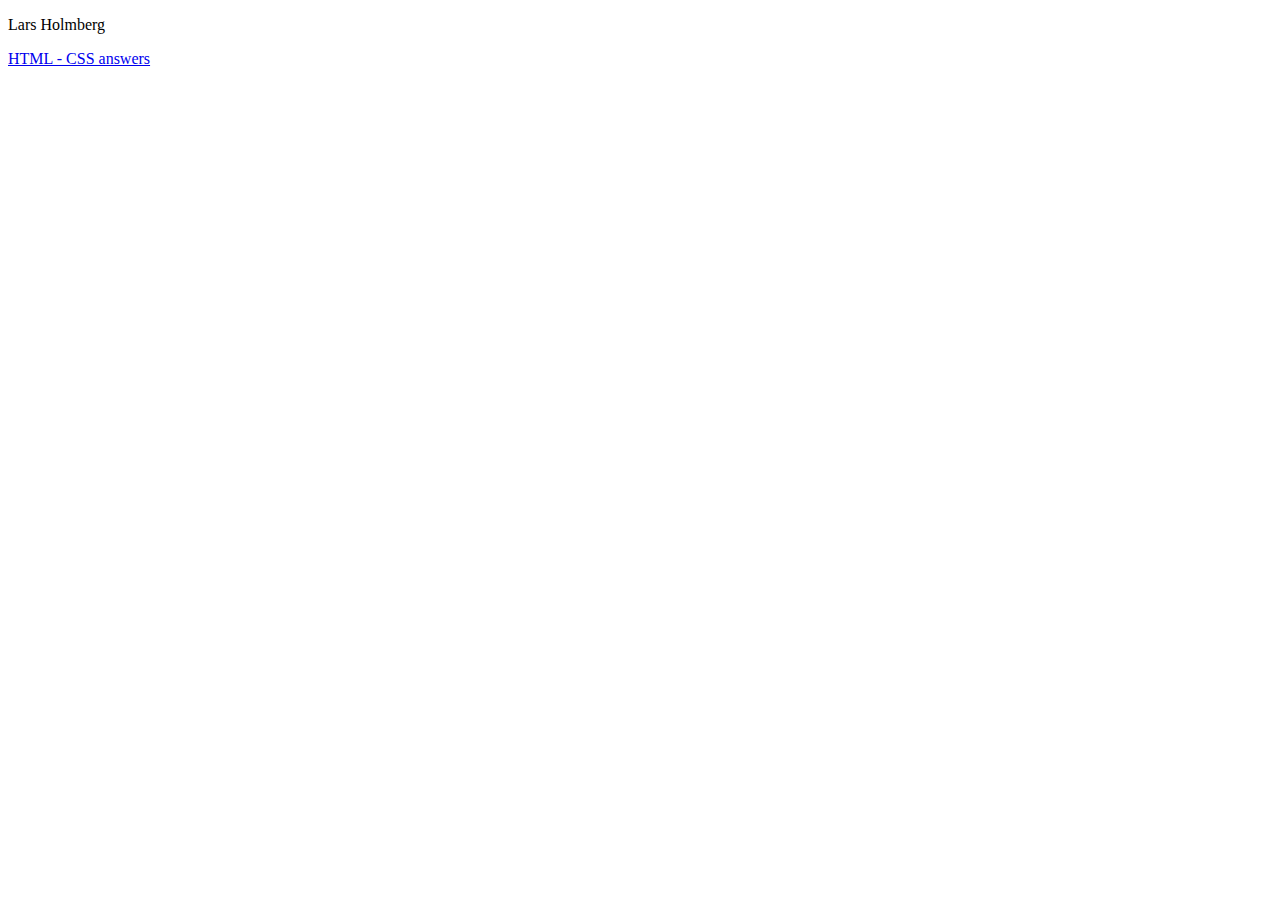
==== index.html @ 09b7dc7d "OK go" ====
<!DOCTYPE html>
<html>
  <head>
    <title>LArs Holmberg</title>
    <link rel="stylesheet" href="style.css"></link>
  </head>
  <body>
    <!--A comment in html looks like this single or multiline-->
    <div>
      <p>Lars Holmberg</p>
      <a href="https://k3larra.github.io/htmlcss" target="blank">HTML - CSS answers</a>
    </div>
    <script src="script.js"></script>
  </body>
</html>
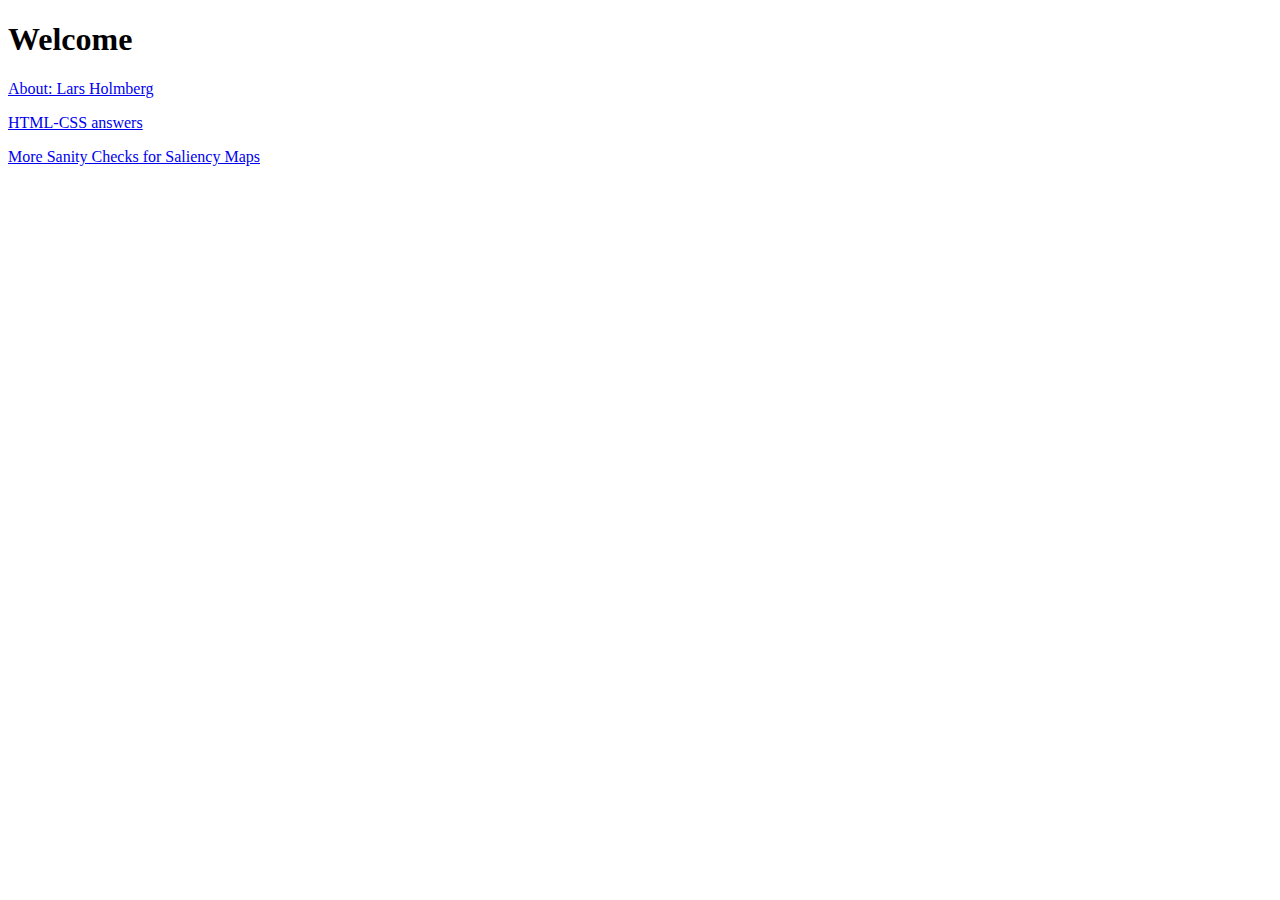
==== commit daf8427a: "Added saliency" ====
--- a/index.html
+++ b/index.html
@@ -1,14 +1,16 @@
 <!DOCTYPE html>
 <html>
   <head>
-    <title>LArs Holmberg</title>
+    <title>Lars Holmberg</title>
     <link rel="stylesheet" href="style.css"></link>
   </head>
   <body>
     <!--A comment in html looks like this single or multiline-->
     <div>
-      <p>Lars Holmberg</p>
-      <a href="https://k3larra.github.io/htmlcss" target="blank">HTML - CSS answers</a>
+      <h1>Welcome</h1>
+      <p><a href="https://mau.se/personer/lars.holmberg/">About: Lars Holmberg</a></p>
+      <p><a href="https://k3larra.github.io/htmlcss" target="blank">HTML-CSS answers</a></p>
+      <p><a href="https://github.com/k3larra/XAI-F" target="blank">More Sanity Checks for Saliency Maps</a></p>
     </div>
     <script src="script.js"></script>
   </body>
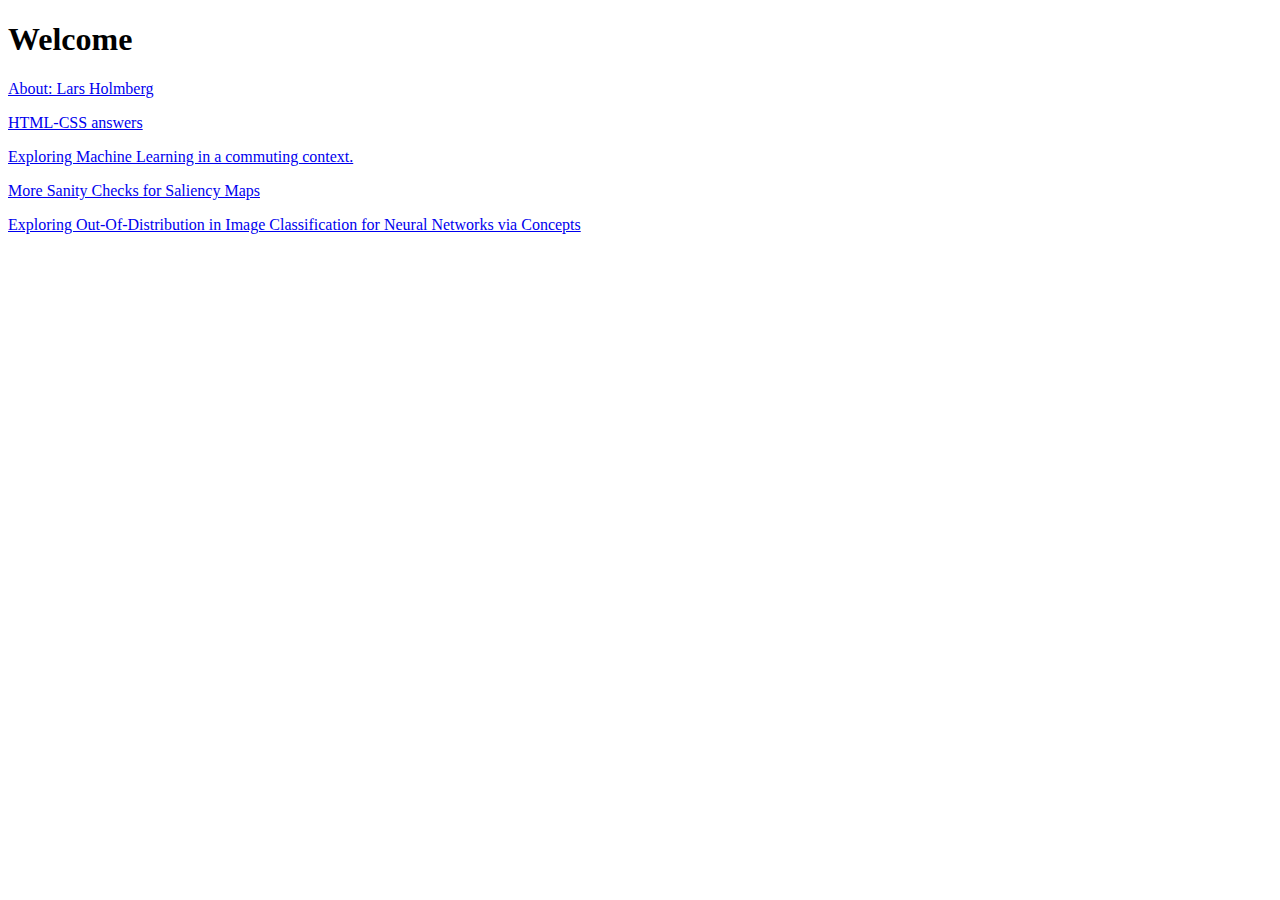
==== commit dd4c136b: "Added links to new projects" ====
--- a/index.html
+++ b/index.html
@@ -10,7 +10,9 @@
       <h1>Welcome</h1>
       <p><a href="https://mau.se/personer/lars.holmberg/">About: Lars Holmberg</a></p>
       <p><a href="https://k3larra.github.io/htmlcss" target="blank">HTML-CSS answers</a></p>
+      <p><a href="https://github.com/k3larra/commuter/" target="blank">Exploring Machine Learning in a commuting context.</a>
       <p><a href="https://github.com/k3larra/XAI-F" target="blank">More Sanity Checks for Saliency Maps</a></p>
+      <p><a href="https://github.com/k3larra/ood" target="blank">Exploring Out-Of-Distribution in Image Classification for Neural Networks via Concepts</a></p>
     </div>
     <script src="script.js"></script>
   </body>
